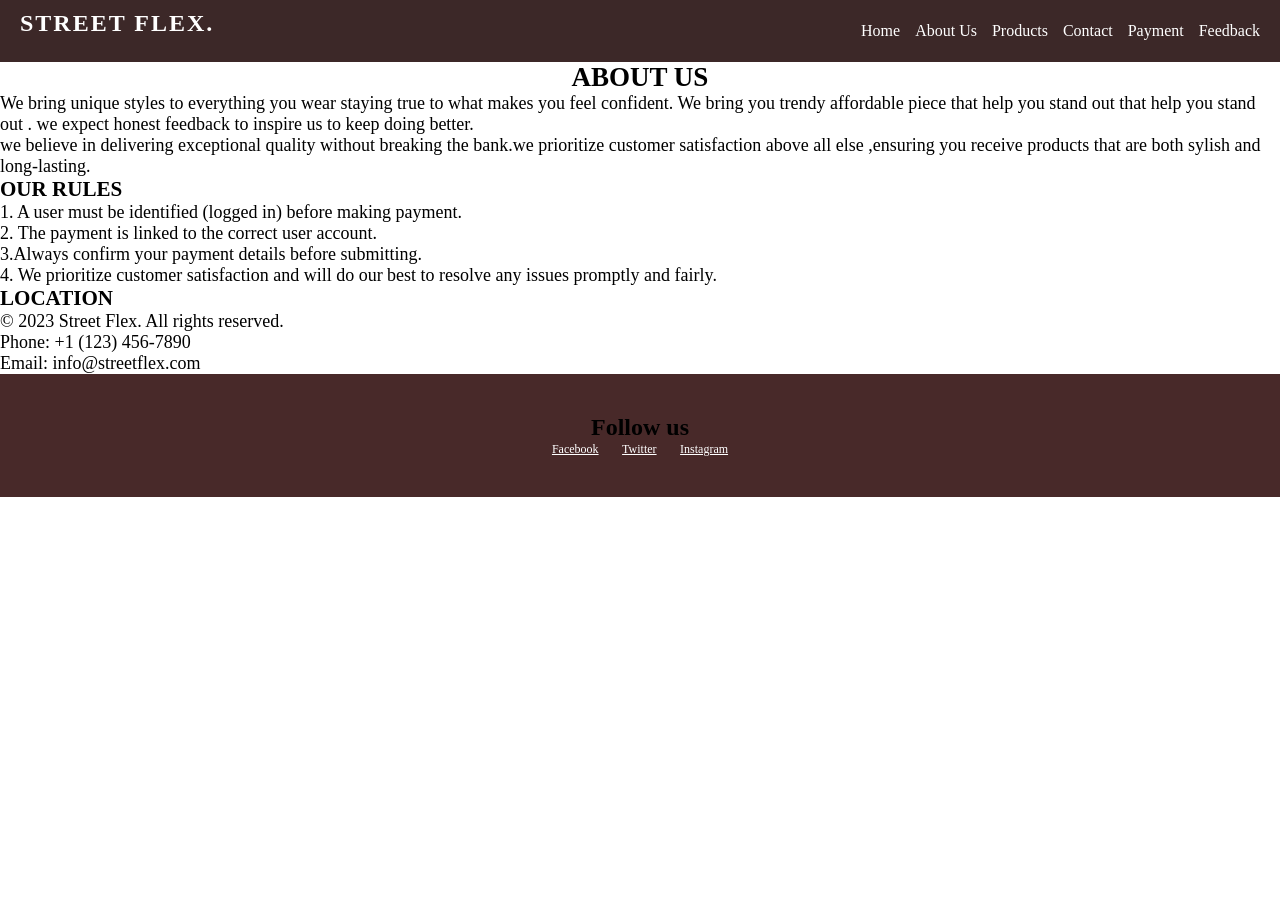
==== about.html @ 9d232c35 "update" ====
<!DOCTYPE html>
<html lang="en">

<head>
    <meta charset="UTF-8">
    <meta name="viewport" content="width=device-width, initial-scale=1.0">
    <title>ABOUT US </title>
    <link rel="stylesheet" href="style.css">
</head>
<body>
<header>
    <h2>STREET FLEX.</h2>

    <!-- My Navigation Menu -->

    <nav>
        <ul class="nav-links">
            <li><a href="index.html">Home</a></li>
            <li><a href="about.html">About Us</a></li>
            <li><a href="products.html">Products</a></li>
            <li><a href="contact.html">Contact</a></li>
            <li><a href="payment.html">Payment</a></li>
            <li><a href="feedback.html">Feedback</a></li>
        </ul>
    </nav>
</header>

<!--it states information about what we do -->

<div class="about-us">



    <div class="about-text">
        <h2> ABOUT US</h2>
        <p> We bring unique styles to everything you wear staying true to what makes you feel confident.
            We bring you trendy affordable piece that help you stand out that help you stand out .
            we expect honest feedback to inspire us to keep doing better.<br>
            we believe in delivering exceptional quality without breaking the bank.we prioritize customer satisfaction above all else ,ensuring you  receive products that are both sylish and long-lasting.
        </p>
    
<div class="rules">
    <h3>OUR RULES</h3>
    <p>1. A user must be identified (logged in) before making payment.</p>
    <p>2. The payment is linked to the correct user account.</p>
    <p>3.Always confirm your payment details before submitting.</p>
    <p>4. We prioritize customer satisfaction and will do our best to resolve any issues promptly and fairly.</p>

<div class="location">
    <h3>LOCATION</h3>
    <p>&copy; 2023 Street Flex. All rights reserved.</p>
    <p>Phone: +1 (123) 456-7890</p>
    <p>Email: info@streetflex.com</p>
</div>

</body>



  <footer >
        <aside class="social-media">
            <h2>Follow us</h2>
            <a href="https://www.facebook.com/yourcompany" target="_blank">Facebook</a>
            <a href="https://www.twitter.com/yourcompany" target="_blank">Twitter</a>
            <a href="https://www.instagram.com/yourcompany" target="_blank">Instagram</a>
        </aside>  
</footer>
</html>
---- style.css ----
/*styling for the social media section in the footer*/

.social-media{
    text-align: center;/*centers the social media section on the page*/
    padding: 20px;/*adds space around the social media section*/
}
.social-media a{
    margin: 0 10px;/*adds space between the social media icons*/
    color: rgb(255, 255, 255);/*to make the social media icons goldenrod*/
    font-size: 12px;/*increases the size of the social media icons*/
}
.social-media h2{
    color:white;/*sets the color of the social media heading to white*/
}
/*styling for the about us section*/

.about-us{
    display: flex;
    align-items: center;/*vertically centers the content in the about section*/
    gap: 30px;
    
}


.about-text{
    flex: 1;/*allows the text to take up the remaining space*/
}
.about-text h2{
    color:black;   
}
.rules h3{
    color:black;
}
.location h3{
    color:black;
}

/*styling for the contact page*/
.contact-info h2{
    color:black;
}
.contact-body{
    background-color: grey;/*sets the background color of the contact section*/
      padding: 20px ;/*adds space around the contact section*/
  
}
/*styling for the payment page*/
.payment h1{
    color:black;
}
.order-summary h2{
    color:black;
}

.feedback-form h2{
    color:black;
}
.payment-body{
    background-color: grey;/*sets the background color of the payment section*/
      padding: 20px ;/*adds space around the payment section*/
  
}
.about-us{
    display: flex;
    align-items: center;/*vertically centers the content in the about section*/
    justify-content: space-between;
    gap: 30px;
}



.about-text{
    flex-grow: 3;
    font-size: 112.5%;/*increases the size of the text in the about section*/
    justify-content: center;
    align-items: start;
}

.about-text h2 {
    display: flex;
    justify-content: center;
    
}


/*styling for feedback form*/
.feedback-form{
    box-shadow: 0px 0px 10px rgba(0, 0, 0, 0.1);/*adds a subtle shadow around the form*/
    padding: 20px;/*adds space inside the form*/
    border-radius: 5px;/*rounds the corners of the form*/
    background-color: white;/*sets the background color of the form to white*/
    margin: 5% auto;/*centers the form on the page*/
    max-width: 40%;/*sets a maximum width for the form*/
  
}
.feedback-body{
    background-color: grey;/*sets the background color of the feedback section*/
      padding: 20px ;/*adds space around the feedback section*/
  
}
/*styling for login and signup forms*/
.login{
    box-shadow: 0px 0px 10px rgba(0, 0, 0, 0.1);/*adds a subtle shadow around the form*/
    padding: 20px;/*adds space inside the form*/
    border-radius: 5px;/*rounds the corners of the form*/
    background-color: white;/*sets the background color of the form to white*/
    margin: 5% auto;/*centers the form on the page*/
    max-width: 40%;/*sets a maximum width for the form*/
}
.signup-body{
    background-color: grey;/*sets the background color of the signup section*/
      padding: 20px ;/*adds space around the signup section*/
  
}
.signup{
    box-shadow: 0px 0px 10px rgba(0, 0, 0, 0.1);/*adds a subtle shadow around the form*/
    padding: 20px;/*adds space inside the form*/
    border-radius: 5px;/*rounds the corners of the form*/
    background-color: white;/*sets the background color of the form to white*/
    margin: 5% auto;/*centers the form on the page*/
    max-width: 40%;/*sets a maximum width for the form*/
}
.login-body{
    background-color: grey;/*sets the background color of the login section*/
      padding: 20px ;/*adds space around the login section*/
  
}
    
    
/*styling for contact form*/
.contact-info{
    box-shadow: 0px 0px 10px rgba(0, 0, 0, 0.1);/*adds a subtle shadow around the form*/
    padding: 10px;/*adds space inside the form*/
    border-radius: 5px;/*rounds the corners of the form*/
    background-color: white;/*sets the background color of the form to white*/
    margin: 5% auto;/*centers the form on the page*/
    max-width: 40%;/*sets a maximum width for the form*/
}

.payment{
    box-shadow: 0px 0px 10px rgba(0, 0, 0, 0.1);/*adds a subtle shadow around the form*/
    padding: 10px;/*adds space inside the form*/
    border-radius: 5px;/*rounds the corners of the form*/
    background-color: white;/*sets the background color of the form to white*/
    margin: 5% auto;/*centers the form on the page*/
    max-width: 40%;/*sets a maximum width for the form*/
}
.order-summary{
    box-shadow: 0px 0px 10px rgba(0, 0, 0, 0.1);/*adds a subtle shadow around the form*/
    padding: 10px;/*adds space inside the form*/
    border-radius: 5px;/*rounds the corners of the form*/
    background-color: white;/*sets the background color of the form to white*/
    margin: 5% auto;/*centers the form on the page*/
    max-width: 40%;/*sets a maximum width for the form*/
}
    .product-arrivals h3{
        color:black;
    }
    .product-new h3{
        color:black;
    }
    .product-stock h3{
        color:black;
    }
    .product-item{
   
        height: auto;/*maintains the aspect ratio of the product images*/
        display:flex;/*allows the product items to be displayed in a row*/
      text-align: center;/*centers the text below the product images*/

    }
    .product-other{
        height: auto;
        display:flex;/*allows the product items to be displayed in a row*/
      text-align: center;/*centers the text below the product images*/
    }

   .product-spoon{
    height: auto;/*maintains the aspect ratio of the product images*/
    display:flex;/*allows the product items to be displayed in a row*/
    text-align: center;/*centers the text below the product images*/
   }
   .product-stock{
    height: auto;/*maintains the aspect ratio of the product images*/
    display:flex;/*allows the product items to be displayed in a row*/
    text-align: center;/*centers the text below the product images*/
    gap: 20px;/*adds space between the product items*/
   }

    .card{

        background-color: transparent ;/*sets the background color of the card to transparent*/
    border: transparent;/*removes the border from the card*/
    }
    .welcome-message img{
        width: 60%;/*sets the width of the welcome message image*/
        height: auto;/*maintains the aspect ratio of the welcome message image*/

    }

















    /* General Reset */
* {
margin: 0;
padding: 0;
box-sizing: border-box;
}

/* Body Styling */
body.home-page {
font-family: Arial, Helvetica, sans-serif;
  background-color:grey; /* Suggested background */
color:grey;
line-height: 1.6;
padding: 0;
}

/*  Styling for Header */
header {
  background:rgb(60, 40, 40);
  color:white;
  padding:  10px 20px;
  align-items: center;
  justify-content: space-between;
display: flex;
flex-wrap: wrap;
}

header h2 {
  margin-bottom: 15px;
  font-weight: bold;
  letter-spacing: 2px;
  color: white;
}

/*  Styling for Navigation */
nav ul {
  list-style: none;
  display: flex;
  justify-content: center;
  flex-wrap: wrap;
  gap: 15px;
}

nav ul li {
  display: inline;
}
nav ul li a {
  text-decoration: none;
  color: #fff;
  font-weight: 500;
  transition: color 0.3s ease;
}

nav ul li a:hover {
  color: white;
}

/* Buttons inside nav */
nav .button {
  background:black;
  border: none;
  padding: 8px 15px;
  border-radius: 5px;
}

nav .button a {
  color: #fff;
  text-decoration: none;
  font-weight: bold;
}

nav .button:hover {
  background:white;
}

/* Welcome Message Section */
.welcome-message {
  position: relative;
  margin: 30px auto;
  max-width: 900px;
  border-radius: 10px;
  overflow: hidden;
  height: 300px;
}

.welcome-message img {
  width: 107%;
  height: auto;
  display: block;
}

.card-img-overlay {
  background: rgba(0, 0, 0, 0.5);
  color: #fff;
  padding: 20px;
}

/* Footer */
footer {
  background:rgb(72, 41, 41);
  text-align: center;
  padding:  20px;
  margin-top: 0;
  height: auto;
  min-height: 100px;

}

footer h2 {
font-size: 24px;
}

aside{
    
  color:rgb(253, 253, 253);
font-size: 14px;
flex-direction: column;
gap: 15px;
list-style: none;
padding: 0;
}
@media (max-width: 768px) {
nav{
    flex-direction: column;
    padding: 10px;
    text-align: center;
    flex-direction: column;
    float: right;
    width: 95%;
  }
}
/* Responsive Design */
.login-body{
    @media (max-width: 768px) {
        width: 95%;
        text-align: center;
    }
}
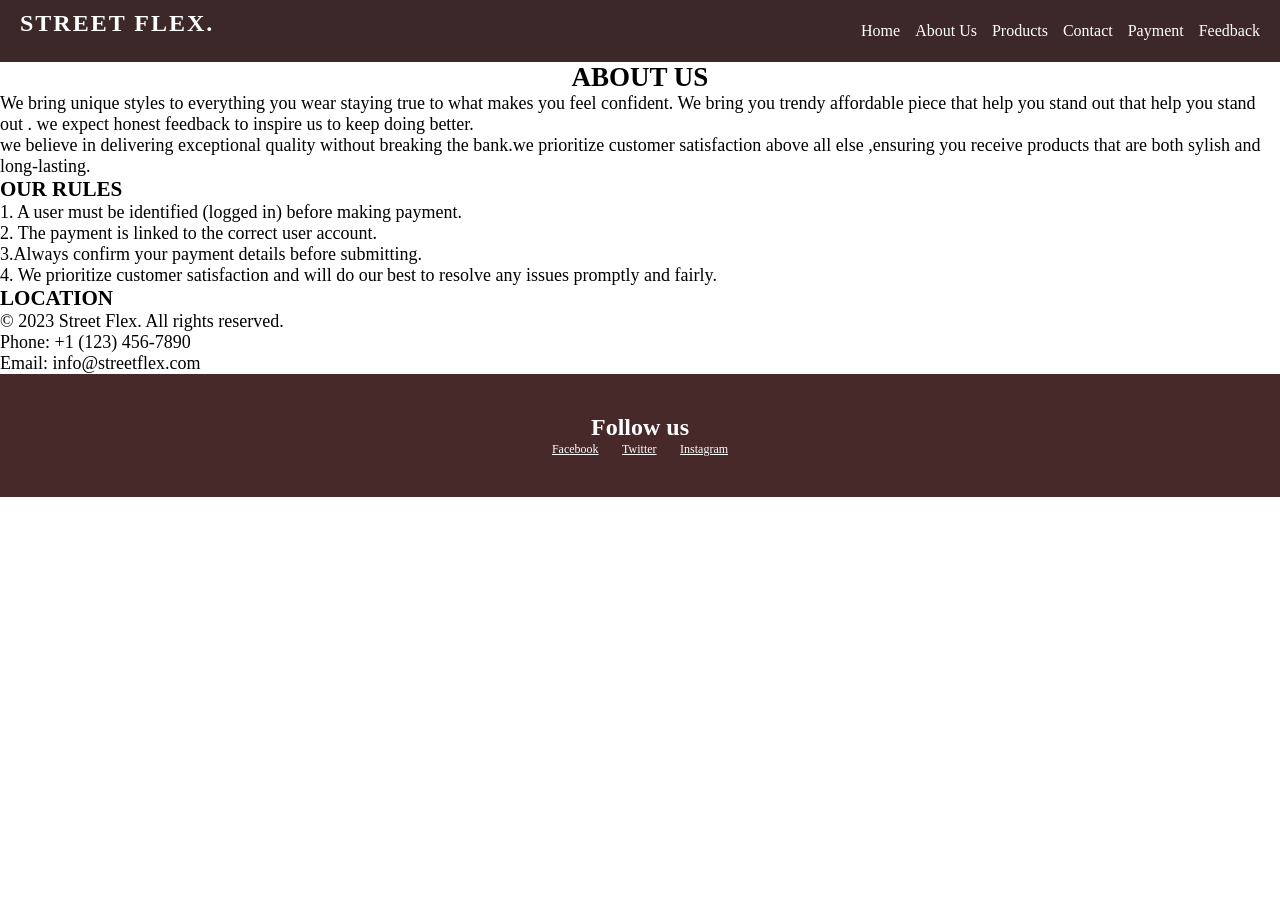
==== commit 469d60cc: "update" ====
--- a/about.html
+++ b/about.html
@@ -52,8 +52,7 @@
     <p>Phone: +1 (123) 456-7890</p>
     <p>Email: info@streetflex.com</p>
 </div>
-
-</body>
+</div>
 
 
 
@@ -65,4 +64,6 @@
             <a href="https://www.instagram.com/yourcompany" target="_blank">Instagram</a>
         </aside>  
 </footer>
+</body>
+
 </html>
--- a/style.css
+++ b/style.css
@@ -10,11 +10,11 @@
 }
 .social-media a{
     margin: 0 10px;/*adds space between the social media icons*/
-    color: rgb(255, 255, 255);/*to make the social media icons goldenrod*/
+    color: white;/*to make the social media icons white*/
     font-size: 12px;/*increases the size of the social media icons*/
 }
 .social-media h2{
-    color:white;/*sets the color of the social media heading to white*/
+    color: white!important;/*sets the color of the social media heading to white*/
 }
 /*styling for the about us section*/
 
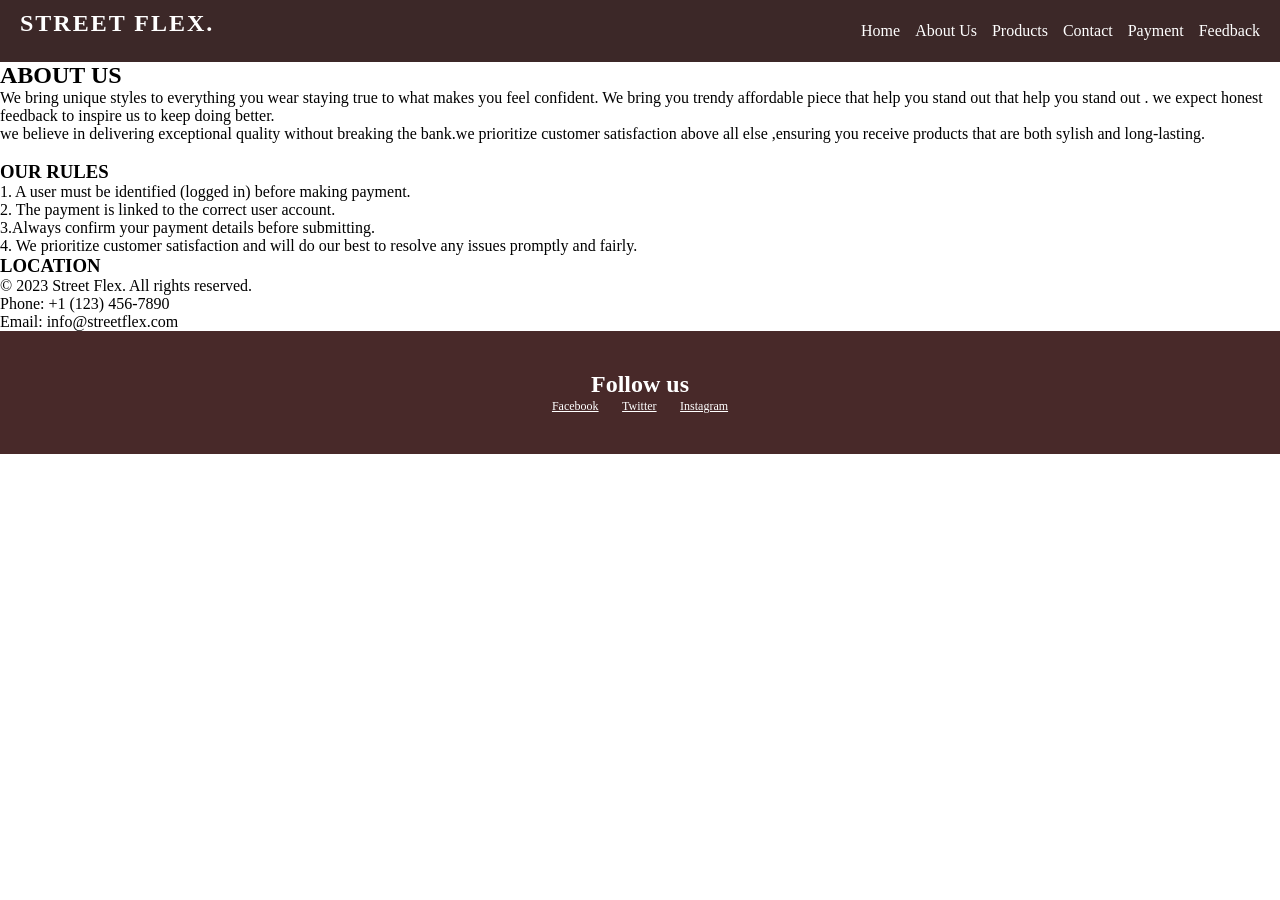
==== commit 327dc087: "update" ====
--- a/about.html
+++ b/about.html
@@ -37,7 +37,7 @@
             We bring you trendy affordable piece that help you stand out that help you stand out .
             we expect honest feedback to inspire us to keep doing better.<br>
             we believe in delivering exceptional quality without breaking the bank.we prioritize customer satisfaction above all else ,ensuring you  receive products that are both sylish and long-lasting.
-        </p>
+        </p><br>
     
 <div class="rules">
     <h3>OUR RULES</h3>
--- a/style.css
+++ b/style.css
@@ -1,6 +1,37 @@
 
 
-
+ /* General Reset to target every html element */
+* {
+margin: 0;
+padding: 0;
+box-sizing: border-box;
+}
+
+/* Body Styling */
+body.home-page {
+  background-color:grey; /* Suggested background */
+color:grey;
+line-height: 1.6;
+padding: 0;
+}
+
+/*  Styling for Header */
+header {
+  background:rgb(60, 40, 40);
+  color:white;
+  padding:  10px 20px;
+  align-items: center;
+  justify-content: space-between;
+display: flex;
+flex-wrap: wrap;
+}
+
+header h2 {
+  margin-bottom: 15px;
+  font-weight: bold;
+  letter-spacing: 2px;
+  color: white;
+}
 
 /*styling for the social media section in the footer*/
 
@@ -25,7 +56,6 @@
     
 }
 
-
 .about-text{
     flex: 1;/*allows the text to take up the remaining space*/
 }
@@ -64,32 +94,10 @@
       padding: 20px ;/*adds space around the payment section*/
   
 }
-.about-us{
-    display: flex;
-    align-items: center;/*vertically centers the content in the about section*/
-    justify-content: space-between;
-    gap: 30px;
-}
-
-
-
-.about-text{
-    flex-grow: 3;
-    font-size: 112.5%;/*increases the size of the text in the about section*/
-    justify-content: center;
-    align-items: start;
-}
-
-.about-text h2 {
-    display: flex;
-    justify-content: center;
-    
-}
 
 
 /*styling for feedback form*/
 .feedback-form{
-    box-shadow: 0px 0px 10px rgba(0, 0, 0, 0.1);/*adds a subtle shadow around the form*/
     padding: 20px;/*adds space inside the form*/
     border-radius: 5px;/*rounds the corners of the form*/
     background-color: white;/*sets the background color of the form to white*/
@@ -104,7 +112,6 @@
 }
 /*styling for login and signup forms*/
 .login{
-    box-shadow: 0px 0px 10px rgba(0, 0, 0, 0.1);/*adds a subtle shadow around the form*/
     padding: 20px;/*adds space inside the form*/
     border-radius: 5px;/*rounds the corners of the form*/
     background-color: white;/*sets the background color of the form to white*/
@@ -117,7 +124,6 @@
   
 }
 .signup{
-    box-shadow: 0px 0px 10px rgba(0, 0, 0, 0.1);/*adds a subtle shadow around the form*/
     padding: 20px;/*adds space inside the form*/
     border-radius: 5px;/*rounds the corners of the form*/
     background-color: white;/*sets the background color of the form to white*/
@@ -129,11 +135,11 @@
       padding: 20px ;/*adds space around the login section*/
   
 }
+
     
     
 /*styling for contact form*/
 .contact-info{
-    box-shadow: 0px 0px 10px rgba(0, 0, 0, 0.1);/*adds a subtle shadow around the form*/
     padding: 10px;/*adds space inside the form*/
     border-radius: 5px;/*rounds the corners of the form*/
     background-color: white;/*sets the background color of the form to white*/
@@ -142,7 +148,6 @@
 }
 
 .payment{
-    box-shadow: 0px 0px 10px rgba(0, 0, 0, 0.1);/*adds a subtle shadow around the form*/
     padding: 10px;/*adds space inside the form*/
     border-radius: 5px;/*rounds the corners of the form*/
     background-color: white;/*sets the background color of the form to white*/
@@ -150,13 +155,13 @@
     max-width: 40%;/*sets a maximum width for the form*/
 }
 .order-summary{
-    box-shadow: 0px 0px 10px rgba(0, 0, 0, 0.1);/*adds a subtle shadow around the form*/
     padding: 10px;/*adds space inside the form*/
     border-radius: 5px;/*rounds the corners of the form*/
     background-color: white;/*sets the background color of the form to white*/
     margin: 5% auto;/*centers the form on the page*/
     max-width: 40%;/*sets a maximum width for the form*/
 }
+/*styling for products page*/
     .product-arrivals h3{
         color:black;
     }
@@ -190,6 +195,16 @@
     text-align: center;/*centers the text below the product images*/
     gap: 20px;/*adds space between the product items*/
    }
+   .cart-btn{
+    background-color: rgb(58, 48, 48);/*sets the background color of the buttons*/
+    color: white;/*sets the text color of the buttons to white*/
+    border: none;/*removes the border from the buttons*/
+   }
+.search-box{
+    display: flex;/*allows the search box to be displayed in a row*/
+    justify-content: center;/*centers the search box on the page*/
+    margin-bottom: 20px;/*adds space below the search box*/
+}
 
     .card{
 
@@ -204,53 +219,6 @@
 
 
 
-
-
-
-
-
-
-
-
-
-
-
-
-
-
-    /* General Reset */
-* {
-margin: 0;
-padding: 0;
-box-sizing: border-box;
-}
-
-/* Body Styling */
-body.home-page {
-font-family: Arial, Helvetica, sans-serif;
-  background-color:grey; /* Suggested background */
-color:grey;
-line-height: 1.6;
-padding: 0;
-}
-
-/*  Styling for Header */
-header {
-  background:rgb(60, 40, 40);
-  color:white;
-  padding:  10px 20px;
-  align-items: center;
-  justify-content: space-between;
-display: flex;
-flex-wrap: wrap;
-}
-
-header h2 {
-  margin-bottom: 15px;
-  font-weight: bold;
-  letter-spacing: 2px;
-  color: white;
-}
 
 /*  Styling for Navigation */
 nav ul {
@@ -271,9 +239,6 @@
   transition: color 0.3s ease;
 }
 
-nav ul li a:hover {
-  color: white;
-}
 
 /* Buttons inside nav */
 nav .button {
@@ -289,9 +254,6 @@
   font-weight: bold;
 }
 
-nav .button:hover {
-  background:white;
-}
 
 /* Welcome Message Section */
 .welcome-message {
@@ -309,13 +271,14 @@
   display: block;
 }
 
-.card-img-overlay {
-  background: rgba(0, 0, 0, 0.5);
-  color: #fff;
-  padding: 20px;
-}
-
-/* Footer */
+.card-img-overlay{
+    background-color: rgba(0, 0, 0, 0.5);/*adds a semi-transparent black overlay to the card image*/
+    color: white;/*sets the text color of the overlay to white*/
+    padding: 20px;/*adds space inside the overlay*/
+}
+
+
+/*  styling for Footer */
 footer {
   background:rgb(72, 41, 41);
   text-align: center;
@@ -332,28 +295,109 @@
 
 aside{
     
-  color:rgb(253, 253, 253);
+  color:white;
 font-size: 14px;
 flex-direction: column;
 gap: 15px;
 list-style: none;
 padding: 0;
 }
-@media (max-width: 768px) {
-nav{
-    flex-direction: column;
-    padding: 10px;
-    text-align: center;
-    flex-direction: column;
-    float: right;
-    width: 95%;
-  }
-}
-/* Responsive Design */
-.login-body{
-    @media (max-width: 768px) {
+  
+
+/* Mobile Responsive Design so it adapts to smaller screens */
+
+@media screen and (max-width: 768px){
+
+    /* Header */
+    header{
+        flex-direction: column;
+        text-align: center;
+        padding: 15px;
+    }
+
+    /* Navigation */
+    nav ul{
+        flex-direction: column;
+        gap: 10px;
+        width: 100%;
+    }
+
+    nav .button{
+        width: 100%;
+    }
+
+    /* Welcome image */
+    .welcome-message{
+        height: auto;
+    }
+
+    .welcome-message img{
+        width: 100%;
+        height: auto;
+    }
+
+    /* About section */
+    .about-us{
+        flex-direction: column;
+        text-align: center;
+        padding: 10px;
+    }
+
+    .about-text{
+        width: 100%;
+    }
+
+    /* Forms */
+    .login,
+    .signup,
+    .feedback-form,
+    .contact-info,
+    .payment,
+    .order-summary{
         width: 95%;
+        max-width: 100%;
+        margin: 20px auto;
+    }
+
+    /* Product sections */
+    .product-item,
+    .product-other,
+    .product-spoon,
+    .product-stock{
+        flex-direction: column;
+        align-items: center;
+        gap: 20px;
+    }
+
+    /* Cards */
+    .card{
+        width: 90%;
+    }
+
+    /* Buttons */
+    .cart-btn{
+        width: 100%;
+        padding: 10px;
+    }
+
+    /* Search box */
+    .search-box{
+        width: 100%;
+        padding: 10px;
+    }
+
+    .search-box input{
+        width: 100%;
+    }
+
+    /* Footer */
+    footer{
+        padding: 15px;
         text-align: center;
     }
-}
-
+
+    /* Social media */
+    .social-media a{
+        font-size: 16px;
+    }
+}
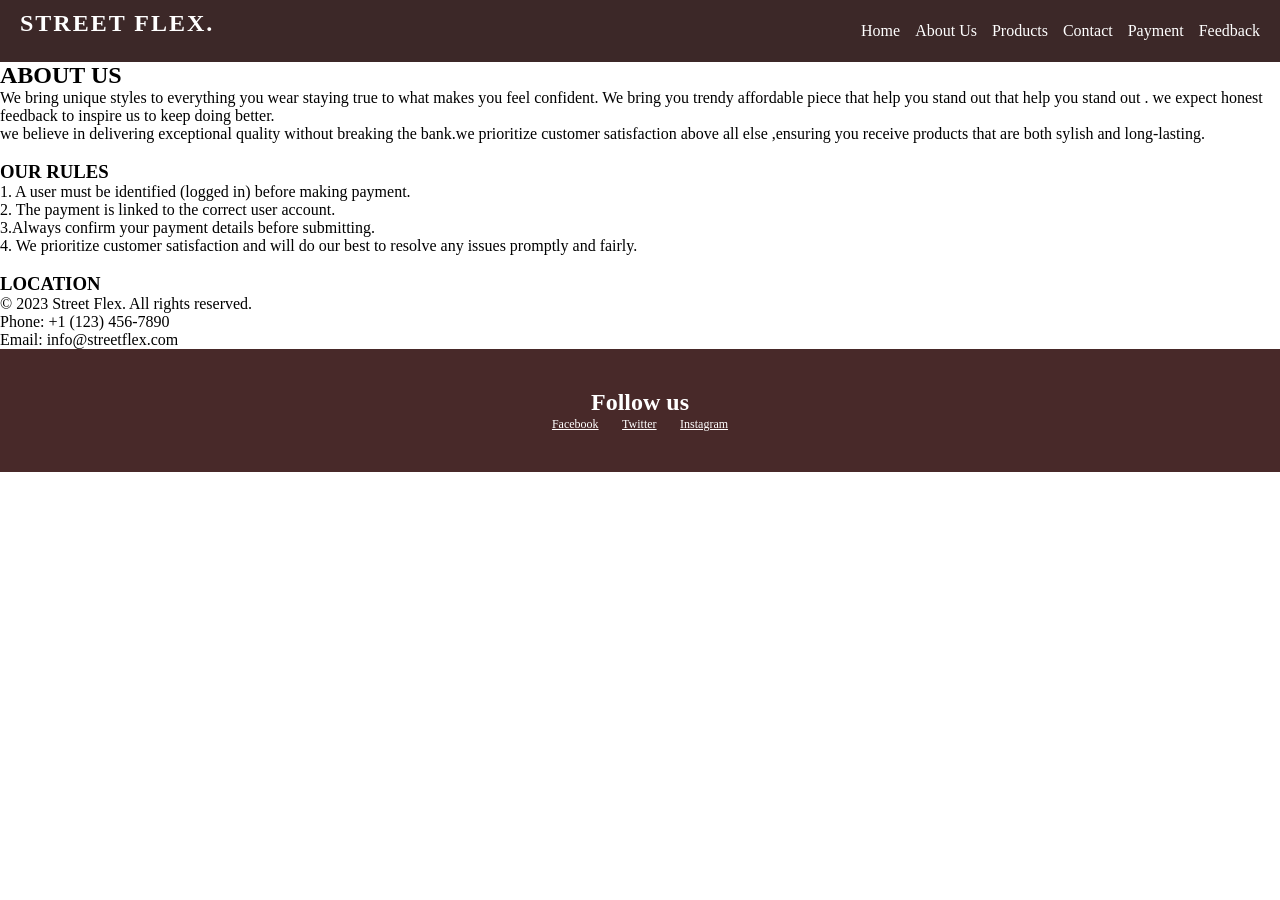
==== commit bd4cf4c9: "update" ====
--- a/about.html
+++ b/about.html
@@ -44,7 +44,7 @@
     <p>1. A user must be identified (logged in) before making payment.</p>
     <p>2. The payment is linked to the correct user account.</p>
     <p>3.Always confirm your payment details before submitting.</p>
-    <p>4. We prioritize customer satisfaction and will do our best to resolve any issues promptly and fairly.</p>
+    <p>4. We prioritize customer satisfaction and will do our best to resolve any issues promptly and fairly.</p><br>
 
 <div class="location">
     <h3>LOCATION</h3>
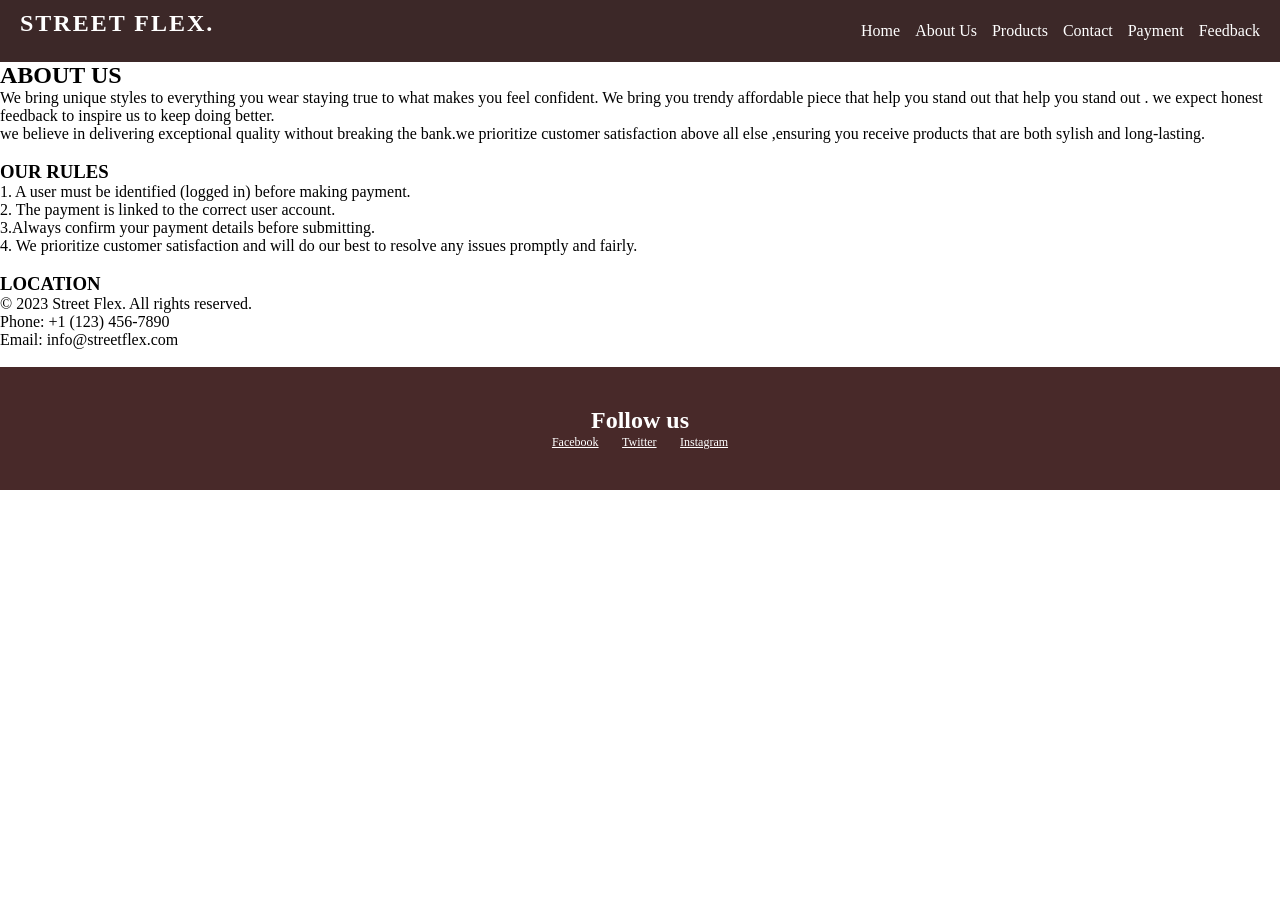
==== commit ae9b3c47: "update" ====
--- a/about.html
+++ b/about.html
@@ -50,7 +50,7 @@
     <h3>LOCATION</h3>
     <p>&copy; 2023 Street Flex. All rights reserved.</p>
     <p>Phone: +1 (123) 456-7890</p>
-    <p>Email: info@streetflex.com</p>
+    <p>Email: info@streetflex.com</p><br>
 </div>
 </div>
 
